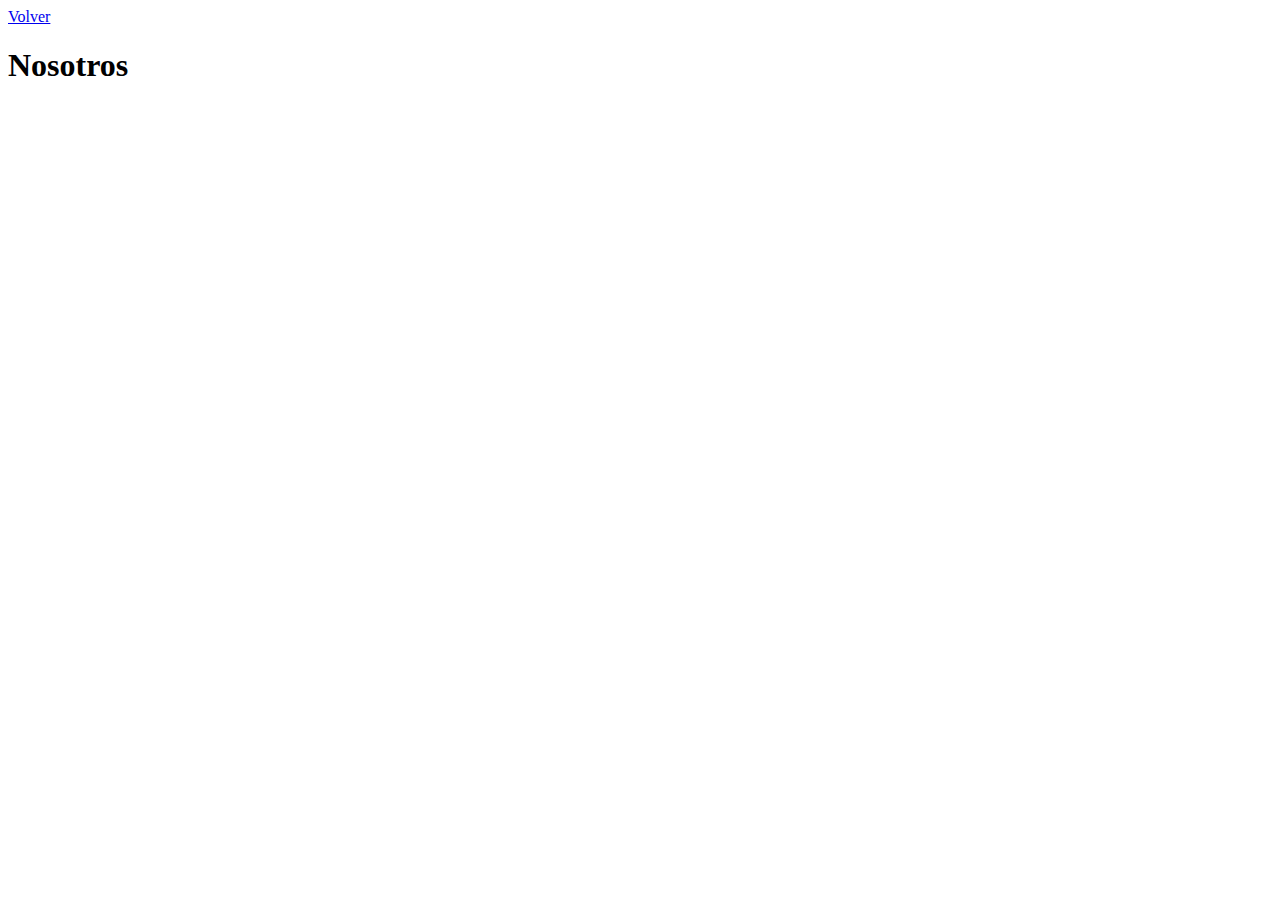
==== Ejercicio/nosotros.html @ 76fc11c3 "Clase 22 Enlaces" ====
<!DOCTYPE html>
<html lang="en">
<head>
  <meta charset="UTF-8">
  <meta name="viewport" content="width=device-width, initial-scale=1.0">
  <meta http-equiv="X-UA-Compatible" content="ie=edge">
  <title>Document</title>
</head>
<body>
  <a href="index.html">  Volver </a>
  <h1>Nosotros</h1>
  
</body>
</html>
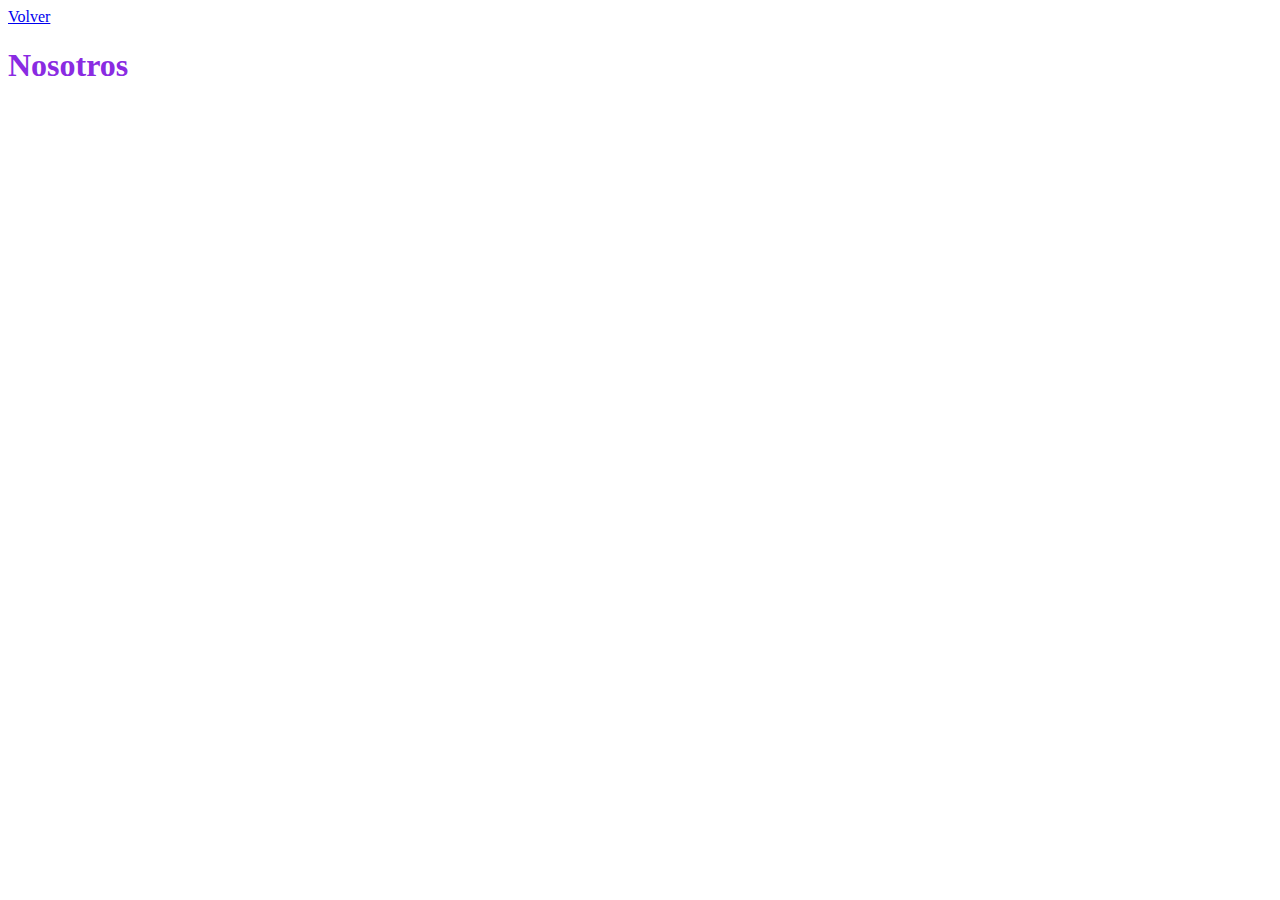
==== commit 90a97b6e: "Clase 28 - Introducción a CSS" ====
--- a/Ejercicio/nosotros.html
+++ b/Ejercicio/nosotros.html
@@ -1,14 +1,19 @@
 <!DOCTYPE html>
 <html lang="en">
+
 <head>
-  <meta charset="UTF-8">
-  <meta name="viewport" content="width=device-width, initial-scale=1.0">
-  <meta http-equiv="X-UA-Compatible" content="ie=edge">
-  <title>Document</title>
+    <meta charset="UTF-8">
+    <meta name="viewport" content="width=device-width, initial-scale=1.0">
+    <meta http-equiv="X-UA-Compatible" content="ie=edge">
+    <title>Document</title>
+    <link rel="stylesheet" href="css/styles.css">
+
 </head>
+
 <body>
-  <a href="index.html">  Volver </a>
-  <h1>Nosotros</h1>
-  
+    <a href="index.html">  Volver </a>
+    <h1>Nosotros</h1>
+
 </body>
-</html>
+
+</html>--- a/Ejercicio/css/styles.css
+++ b/Ejercicio/css/styles.css
@@ -0,0 +1,7 @@
+/*
+ Va en cascada, el último predomina. 
+*/
+
+h1 {
+    color: blueviolet;
+}